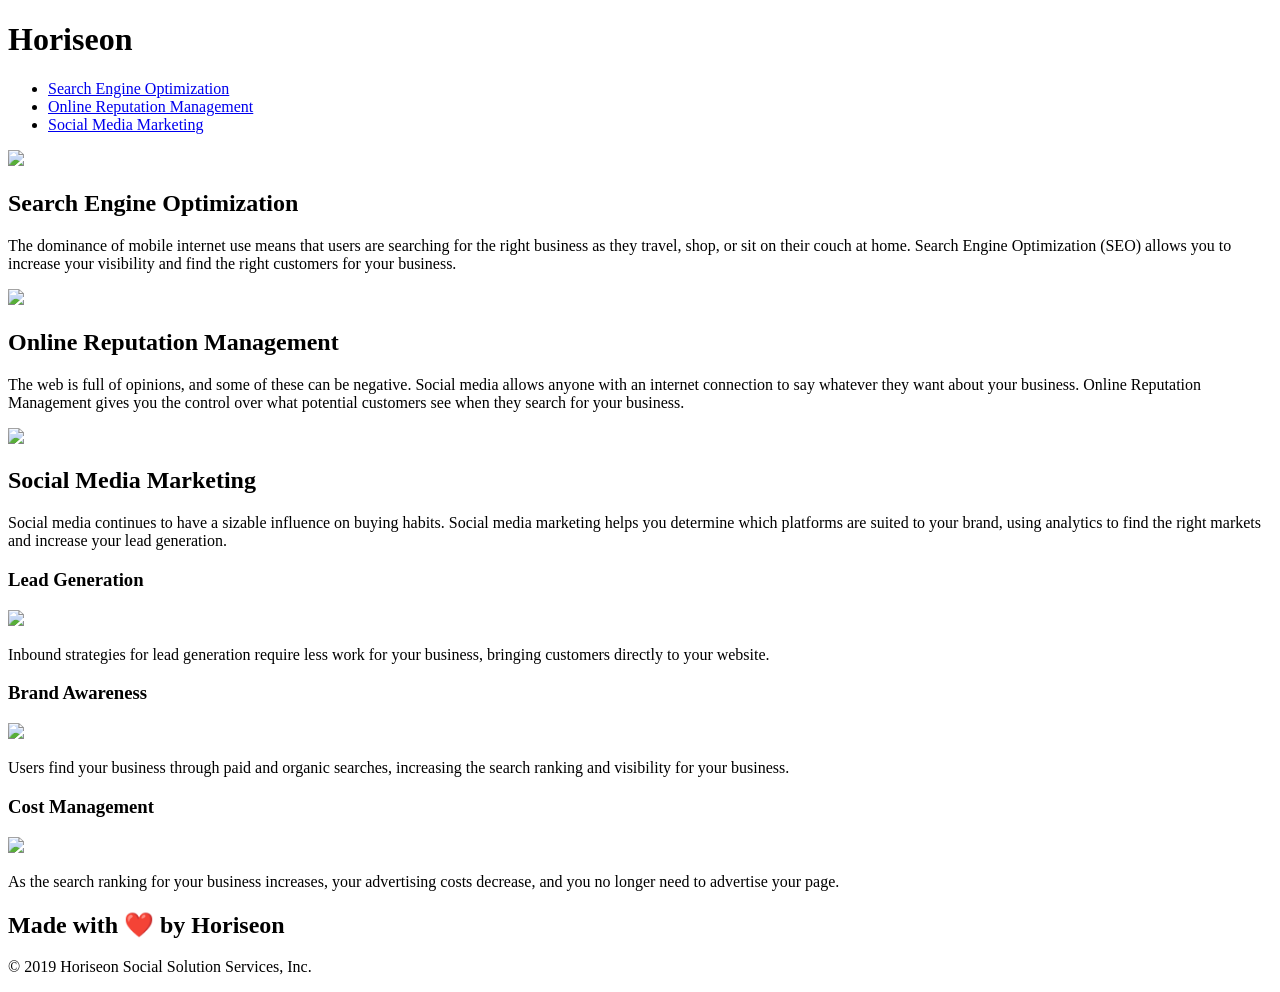
==== index.html @ eff8a85c "fix deployment" ====
<!DOCTYPE html>
<html lang="en-us">

<head>
    <meta charset="UTF-8" />
    <link rel="stylesheet" href="./assets/css/style.css">
    <title>Horisen.com</title>
</head>

<body>
    <div class="header">
        <h1>Horiseon</h1>
        <div>
            <ul>
                <li>
                    <a href="#search-engine-optimization">Search Engine Optimization</a>
                </li>
                <li>
                    <a href="#online-reputation-management">Online Reputation Management</a>
                </li>
                <li>
                    <a href="#social-media-marketing">Social Media Marketing</a>
                </li>
            </ul>
        </div>
    </div>
    <div class="hero"></div>
    <div class="content">
        <div class="none">
            <img src="./assets/images/search-engine-optimization.jpg" class="float-left" />
            <h2>Search Engine Optimization</h2>
            <p>
                The dominance of mobile internet use means that users are searching for the right business as they travel, shop, or sit on their couch at home. Search Engine Optimization (SEO) allows you to increase your visibility and find the right customers for your business.
            </p>
        </div>
        <div class="none">            
            <img src="./assets/images/online-reputation-management.jpg" class="float-right" />
            <h2>Online Reputation Management</h2>
            <p>
                The web is full of opinions, and some of these can be negative. Social media allows anyone with an internet connection to say whatever they want about your business. Online Reputation Management gives you the control over what potential customers see when they search for your business.
            </p>
        </div>
        <div class="none">
            <img src="./assets/images/social-media-marketing.jpg" class="float-left" />
            <h2>Social Media Marketing</h2>
            <p>
                Social media continues to have a sizable influence on buying habits. Social media marketing helps you determine which platforms are suited to your brand, using analytics to find the right markets and increase your lead generation.
            </p>
        </div>
    </div>
    <div class="benefits">
        <div class="left">
            <h3>Lead Generation</h3>
            <img src="./assets/images/lead-generation.png" />
            <p>
                Inbound strategies for lead generation require less work for your business, bringing customers directly to your website.
            </p>
        </div>
        <div class="left">
            <h3>Brand Awareness</h3>
            <img src="./assets/images/brand-awareness.png" />
            <p>
                Users find your business through paid and organic searches, increasing the search ranking and visibility for your business.
            </p>
        </div>
        <div class="left">
            <h3>Cost Management</h3>
            <img src="./assets/images/cost-management.png" />
            <p>
                As the search ranking for your business increases, your advertising costs decrease, and you no longer need to advertise your page.
            </p>
        </div>
    </div>
    <div class="footer">
        <h2>Made with ❤️️ by Horiseon</h2>
        <p>
            &copy; 2019 Horiseon Social Solution Services, Inc.
        </p>
    </div>
</body>

</html>
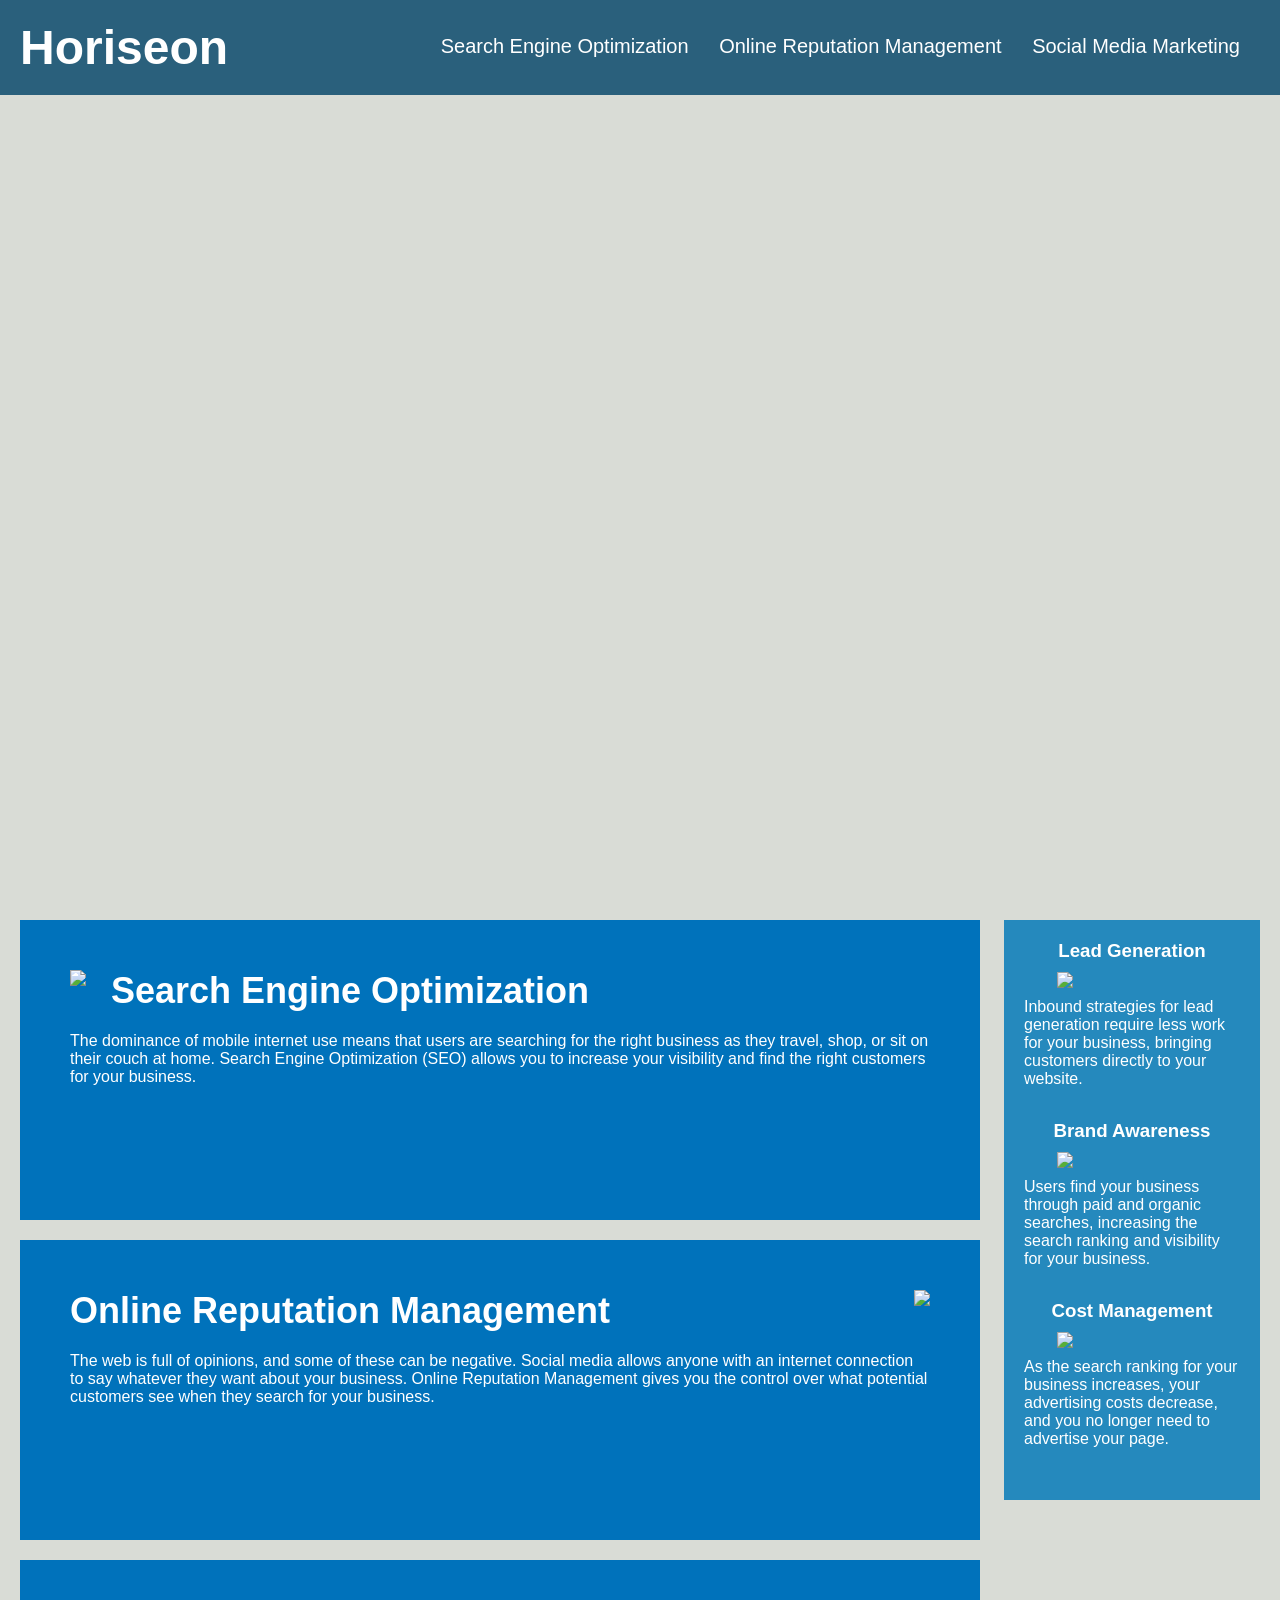
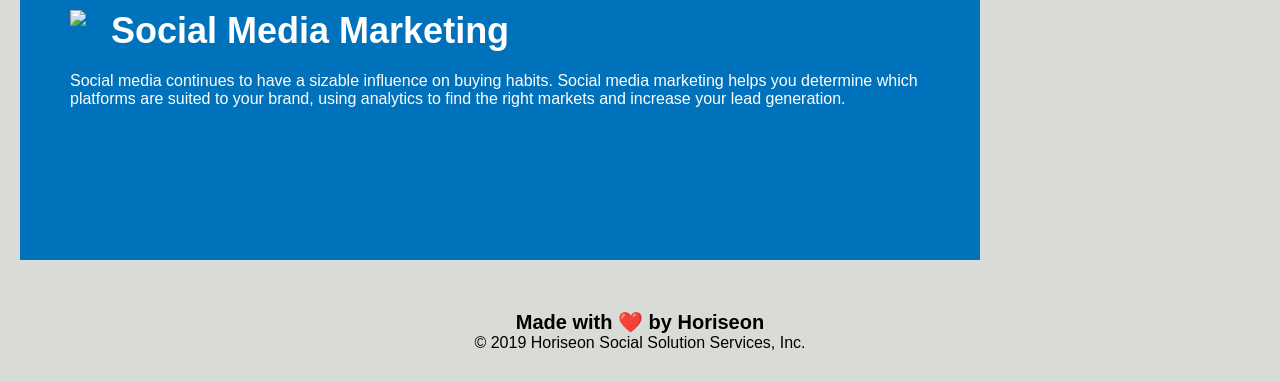
==== commit 2eaea13c: "another commit" ====
--- a/index.html
+++ b/index.html
@@ -3,7 +3,7 @@
 
 <head>
     <meta charset="UTF-8" />
-    <link rel="stylesheet" href="./assets/css/style.css">
+    <link rel="stylesheet" href="./Assets/css/style.css">
     <title>Horisen.com</title>
 </head>
 
--- a/Assets/css/style.css
+++ b/Assets/css/style.css
@@ -0,0 +1,124 @@
+* {
+    box-sizing: border-box;
+    padding: 0;
+    margin: 0;
+}
+
+body {
+    background-color: #d9dcd6;
+}
+
+.header {
+    padding: 20px;
+    font-family: 'Trebuchet MS', 'Lucida Sans Unicode', 'Lucida Grande', 'Lucida Sans', Arial, sans-serif;
+    background-color: #2a607c;
+    color: #ffffff;
+}
+
+.header h1 {
+    display: inline-block;
+    font-size: 48px;
+}
+
+.header div {
+    padding-top: 15px;
+    margin-right: 20px;
+    float: right;
+    font-family: 'Gill Sans', 'Gill Sans MT', Calibri, 'Trebuchet MS', sans-serif;
+    font-size: 20px;
+}
+
+.header div ul li {
+    display: inline-block;
+    margin-left: 25px;
+}
+
+a {
+    color: #ffffff;
+    text-decoration: none;
+}
+
+p {
+    font-size: 16px;
+}
+
+.hero {
+    height: 800px;
+    width: 100%;
+    margin-bottom: 25px;
+    background-image: url("../images/digital-marketing-meeting.jpg");
+    background-size: cover;
+    background-position: center;
+}
+
+.float-left {
+    float: left;
+    margin-right: 25px;
+}
+
+.float-right {
+    float: right;
+    margin-left: 25px;
+}
+
+.content {
+    width: 75%;
+    display: inline-block;
+    margin-left: 20px;
+}
+
+.benefits {
+    margin-right: 20px;
+    padding: 20px;
+    clear: both;
+    float: right;
+    width: 20%;
+    height: 100%;
+    font-family: 'Gill Sans', 'Gill Sans MT', Calibri, 'Trebuchet MS', sans-serif;
+    background-color: #2589bd;
+}
+
+.left {
+    margin-bottom: 32px;
+    color: #ffffff;
+}
+
+.left h3 {
+    margin-bottom: 10px;
+    text-align: center;
+}
+
+.left img {
+    display: block;
+    margin: 10px auto;
+    max-width: 150px;
+}
+
+.none {
+    margin-bottom: 20px;
+    padding: 50px;
+    height: 300px;
+    font-family: 'Gill Sans', 'Gill Sans MT', Calibri, 'Trebuchet MS', sans-serif;
+    background-color: #0072bb;
+    color: #ffffff;
+}
+
+.none img {
+    max-height: 200px;
+}
+
+.none h2 {
+    margin-bottom: 20px;
+    font-size: 36px;
+}
+
+.footer {
+    padding: 30px;
+    clear: both;
+    font-family: 'Trebuchet MS', 'Lucida Sans Unicode', 'Lucida Grande', 'Lucida Sans', Arial, sans-serif;
+    text-align: center;
+}
+
+.footer h2 {
+    font-size: 20px;
+}
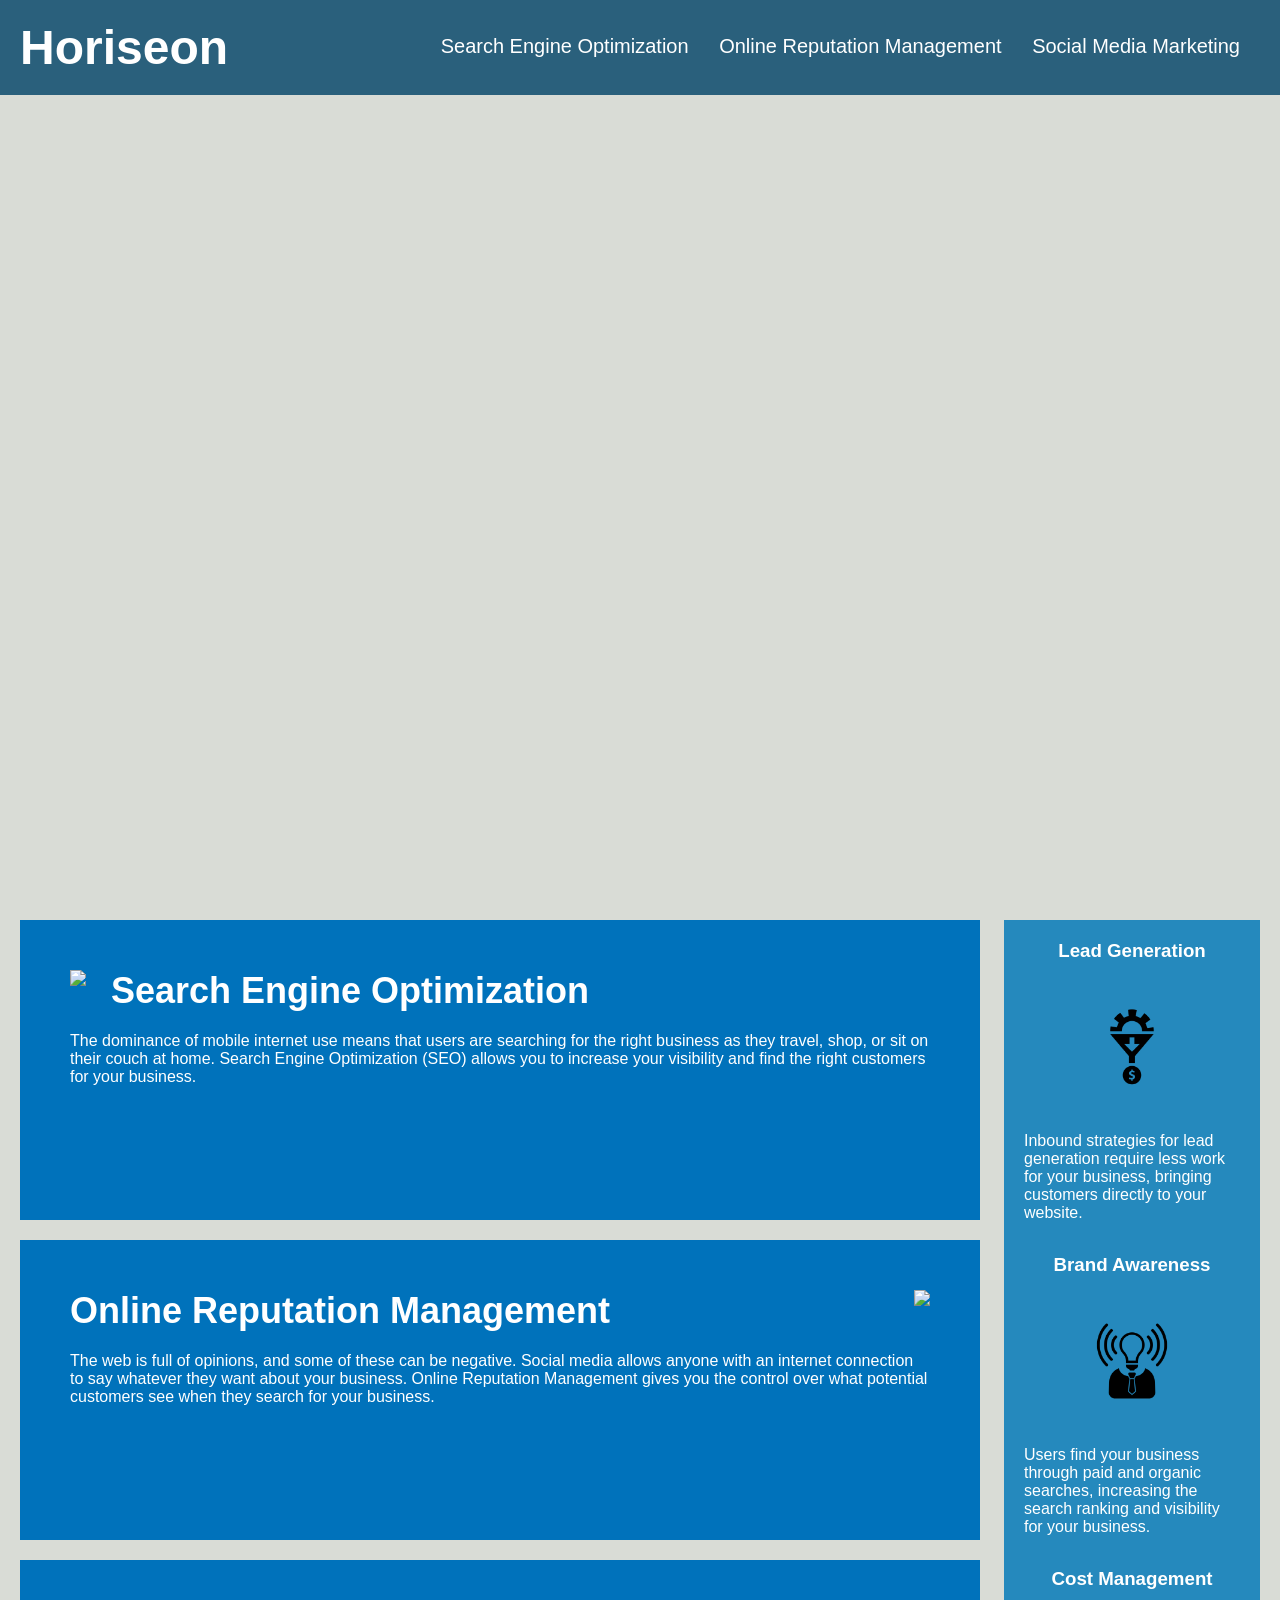
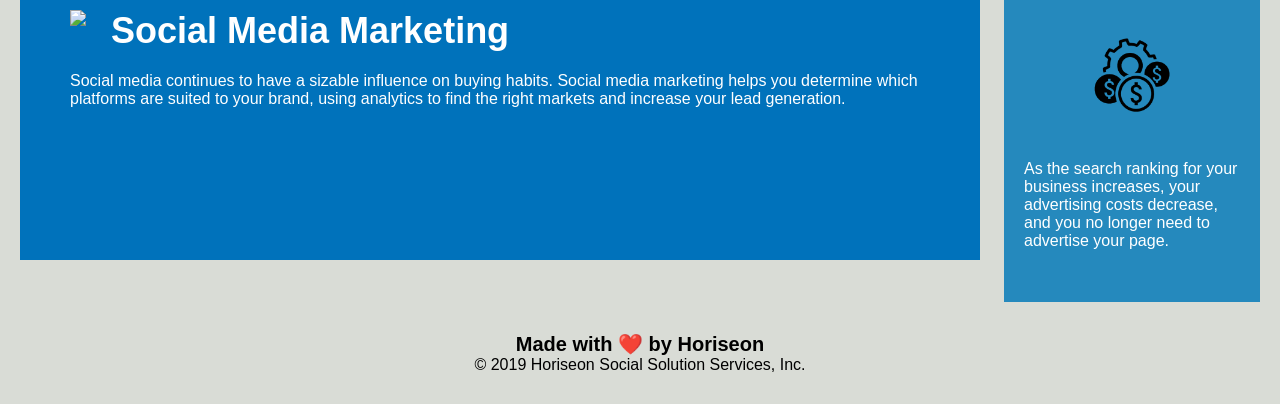
==== commit 5b0b8202: "trying to fix depolyed site" ====
--- a/index.html
+++ b/index.html
@@ -27,21 +27,21 @@
     <div class="hero"></div>
     <div class="content">
         <div class="none">
-            <img src="./assets/images/search-engine-optimization.jpg" class="float-left" />
+            <img src="./Assets/images/search-engine-optimization.jpg" class="float-left" />
             <h2>Search Engine Optimization</h2>
             <p>
                 The dominance of mobile internet use means that users are searching for the right business as they travel, shop, or sit on their couch at home. Search Engine Optimization (SEO) allows you to increase your visibility and find the right customers for your business.
             </p>
         </div>
         <div class="none">            
-            <img src="./assets/images/online-reputation-management.jpg" class="float-right" />
+            <img src="./Assets/images/online-reputation-management.jpg" class="float-right" />
             <h2>Online Reputation Management</h2>
             <p>
                 The web is full of opinions, and some of these can be negative. Social media allows anyone with an internet connection to say whatever they want about your business. Online Reputation Management gives you the control over what potential customers see when they search for your business.
             </p>
         </div>
         <div class="none">
-            <img src="./assets/images/social-media-marketing.jpg" class="float-left" />
+            <img src="./Assets/images/social-media-marketing.jpg" class="float-left" />
             <h2>Social Media Marketing</h2>
             <p>
                 Social media continues to have a sizable influence on buying habits. Social media marketing helps you determine which platforms are suited to your brand, using analytics to find the right markets and increase your lead generation.
@@ -51,21 +51,21 @@
     <div class="benefits">
         <div class="left">
             <h3>Lead Generation</h3>
-            <img src="./assets/images/lead-generation.png" />
+            <img src="./Assets/images/lead-generation.png" />
             <p>
                 Inbound strategies for lead generation require less work for your business, bringing customers directly to your website.
             </p>
         </div>
         <div class="left">
             <h3>Brand Awareness</h3>
-            <img src="./assets/images/brand-awareness.png" />
+            <img src="./Assets/images/brand-awareness.png" />
             <p>
                 Users find your business through paid and organic searches, increasing the search ranking and visibility for your business.
             </p>
         </div>
         <div class="left">
             <h3>Cost Management</h3>
-            <img src="./assets/images/cost-management.png" />
+            <img src="./Assets/images/cost-management.png" />
             <p>
                 As the search ranking for your business increases, your advertising costs decrease, and you no longer need to advertise your page.
             </p>
